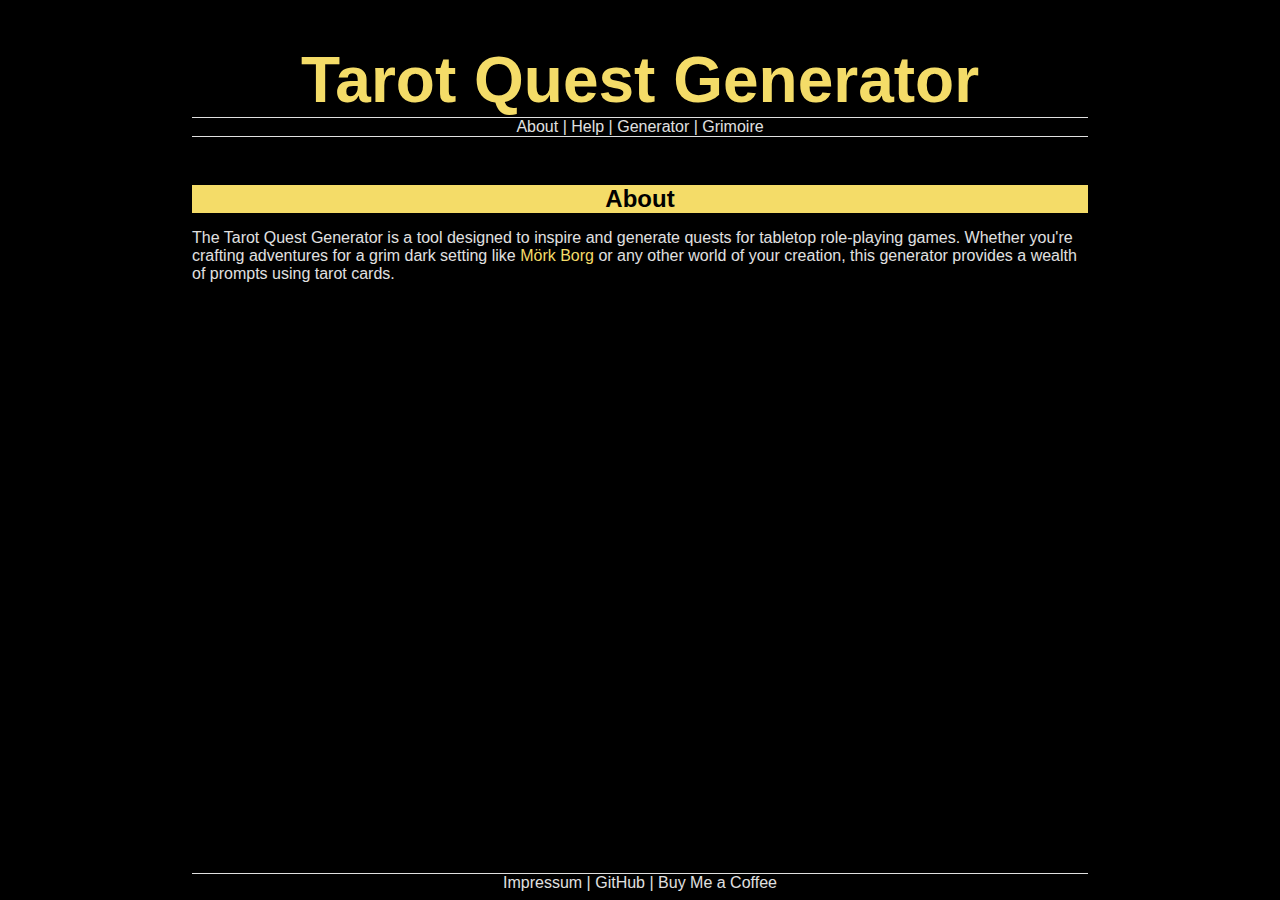
==== about.html @ 07b71b4a "feat: added a new nav-bar to the top of the side" ====
<!DOCTYPE html>
<html lang="en">

<head>
    <meta charset="UTF-8" />
    <meta name="viewport" content="width=device-width, initial-scale=1.0" />
    <title>About & Help</title>
    <link href="styles.css" rel="stylesheet" />
    <link href="sub.css" rel="stylesheet" />
    <link href="https://fonts.cdnfonts.com/css/chomsky" rel="stylesheet" />
    <link href="https://fonts.cdnfonts.com/css/calling-code" rel="stylesheet" />
</head>

<body>
    <header>
        <a href="index.html">
            <h1>Tarot Quest Generator</h1>
        </a>

        <div id="header-links">
            <a href="about.html">About</a> |
            <a href="help.html">Help</a> |
            <a href="index.html">Generator</a> |
            <a href="grimoire.html">Grimoire</a>
        </div>
    </header>

    <main>
        <h2>About</h2>
        <section>
            <!-- <h3>About the Tarot Quest Generator</h3> -->
            <p>The Tarot Quest Generator is a tool designed to inspire and generate quests for tabletop role-playing
                games. Whether you're crafting adventures for a grim dark setting like <a href="https://morkborg.com"
                    class="text-link">Mörk Borg</a> or any other world of
                your creation, this generator provides a wealth of prompts using tarot cards.</p>
        </section>
    </main>

    <footer id="footer">
        <div id="footer-links">
            <a href="impressum.html">Impressum</a> |
            <a href="https://github.com/lkrimphove/tarot-quest-generator">GitHub</a> |
            <a href="https://buymeacoffee.com/lkrimphove">Buy Me a Coffee</a>
        </div>
    </footer>
</body>

</html>
---- styles.css ----
body {
  font-family: "Calling Code", sans-serif;
  font-style: normal;
  background-color: #000000;
  color: #e0e0e0;
  display: flex;
  flex-direction: column;
  min-height: 100vh;
  margin: 0;
  padding: 0;
}

h1 {
  font-family: "Chomsky", sans-serif;
  text-align: center;
  font-size: 64px;
  color:  #f4dc68;
  margin-bottom: 0rem;
}

h2 {
  margin: 0 0 0 0;
  color: #000000;
  background-color: #f4dc68;
  font-family: "Chomsky", sans-serif;
  text-align: center;
}

h3 {
  margin: 0 0 0 0;
  color: #000000;
  background-color: #f4dc68;
  font-family: "Calling Code", sans-serif;
  text-align: center;
}

.invisible {
  display: none;
}

.button {
  font-family: "Calling Code", sans-serif;
  cursor: pointer;
  background-color: #e0e0e0;
  color: #000000;
  margin: 4px;
}

#controls {
  display: flex;
  flex-direction: column;
  align-items: center;
  padding-bottom: 32px;
}

#controls .checkbox {
  cursor: pointer;
  accent-color: #f4dc68;
}

#controls .button {
  margin-top: 16px;
}

.button:hover {
  background-color: #f4dc68;
}

#questDisplay {
  border-left: 1px solid #e0e0e0;
  border-right: 1px solid #e0e0e0;
  display: grid;
  grid-template-columns: 1fr 1fr 1fr 1fr 1fr;
  margin: 0 5% 0 5%;
}

#questDisplay .card {
  border-left: 1px solid #e0e0e0;
  border-right: 1px solid #e0e0e0;
  padding: 16px;
  display: grid;
  grid-row: span 5;
  grid-template-rows: subgrid;
}

#questDisplay p {
  font-style: normal;
}

#questDisplay .card-image {
  width: 60%;
  height: auto;
  border-radius: 8px;
  border: 1px solid #e0e0e0;
  display: block;
  margin: 16px auto 16px auto;
}

#questDisplay .card-image.reversed {
  transform: rotate(180deg);
}

#questDisplay .card-controls {
  display: flex;
  justify-content: center;
}

@media only screen and (max-width: 950px) {
  #questDisplay {
    border-left: none;
    border-right: none;
    display: block;
    max-width: 56rem;
  }

  #questDisplay .card {
    border-left: none;
    border-right: none;
    border-top: 2px solid #e0e0e0;
  }
}

#header-links {
  text-align: center;
  max-width: 56rem;
  margin: 0 auto 2rem auto;
  border-top: 1px solid #e0e0e0;
  border-bottom: 1px solid #e0e0e0;
}

#footer {
  color: #e0e0e0;
  width: 100%;
  text-align: center;
  margin-top: auto;
}

#footer-links {
  max-width: 56rem;
  margin: 1rem auto 0.5rem auto;
  border-top: 1px solid #e0e0e0;
}

a {
  color: #e0e0e0;
  text-decoration: none;
  font-family: "Calling Code", sans-serif;
  font-size: 16px;
}

a:hover {
  color: #f4dc68;
}

.text-link {
  color: #f4dc68;
}

.text-link:hover {
  color: #e0e0e0;
}
---- sub.css ----
body {
  max-width: 56rem;
  margin: auto;
}

h2 {
  margin: 1rem 0 1rem 0;
}

h3 {
  margin: 1rem 0 1rem 0;
}

section {
  margin-bottom: 2rem;
}
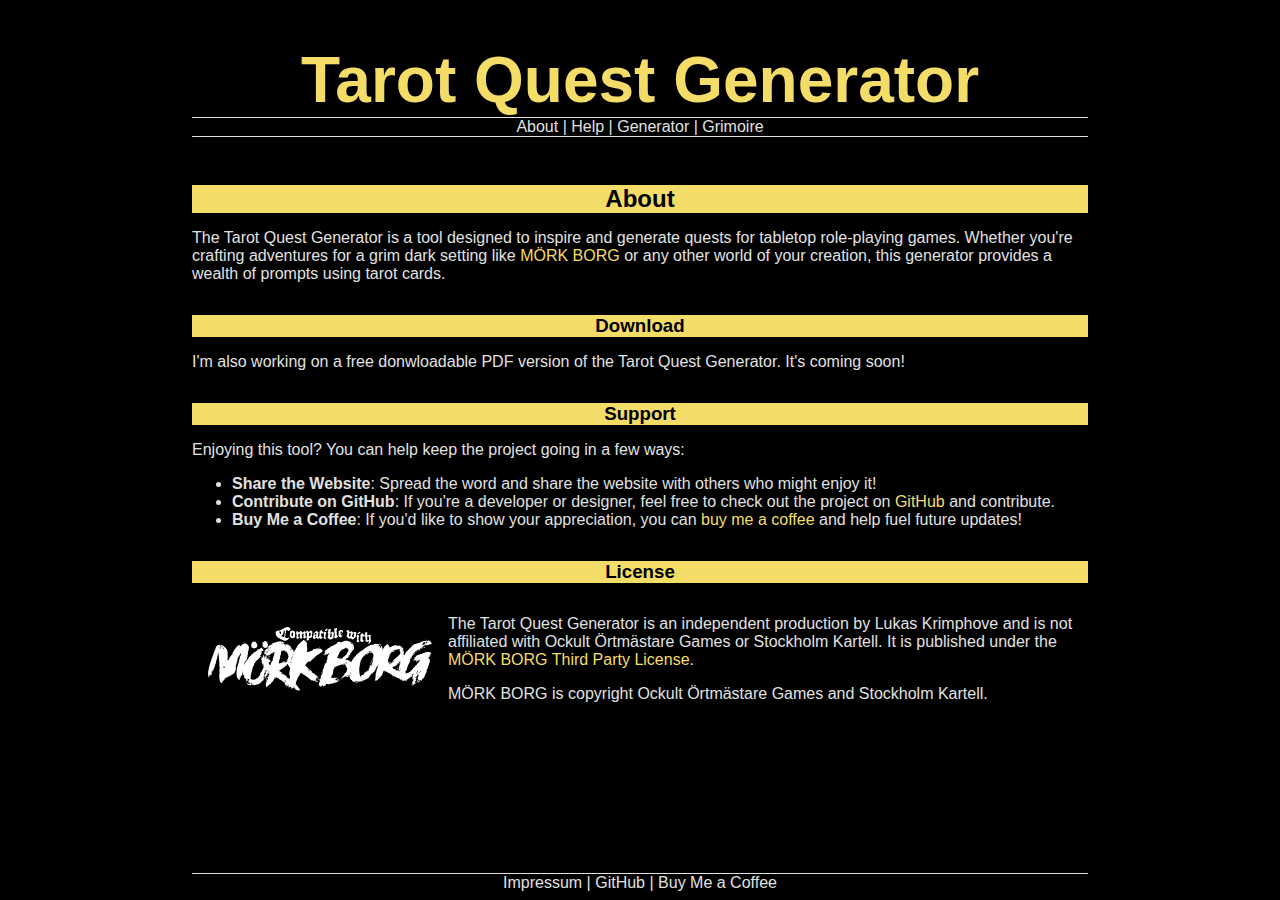
==== commit 46f357b4: "added MORK BORG third party license and license information" ====
--- a/about.html
+++ b/about.html
@@ -28,19 +28,53 @@
     <main>
         <h2>About</h2>
         <section>
-            <!-- <h3>About the Tarot Quest Generator</h3> -->
             <p>The Tarot Quest Generator is a tool designed to inspire and generate quests for tabletop role-playing
-                games. Whether you're crafting adventures for a grim dark setting like <a href="https://morkborg.com"
-                    class="text-link">Mörk Borg</a> or any other world of
-                your creation, this generator provides a wealth of prompts using tarot cards.</p>
+                games. Whether you're crafting adventures for a grim dark setting like
+                <a href="https://morkborg.com" class="text-link">MÖRK BORG</a> or any other world of
+                your creation, this generator provides a wealth of prompts using tarot cards.
+            </p>
+        </section>
+        <section>
+            <h3>Download</h3>
+            <p>I'm also working on a free donwloadable PDF version of the Tarot Quest Generator. It's coming soon!</p>
+        </section>
+        <section>
+            <h3>Support</h3>
+            <p>Enjoying this tool? You can help keep the project going in a few ways:</p>
+            <ul>
+                <li><strong>Share the Website</strong>: Spread the word and share the website with others who might
+                    enjoy it!</li>
+                <li><strong>Contribute on GitHub</strong>: If you're a developer or designer, feel free to check out the
+                    project on <a href="https://github.com/lkrimphove/tarot-quest-generator" target="_blank"
+                        class="text-link">GitHub</a>
+                    and contribute.</li>
+                <li><strong>Buy Me a Coffee</strong>: If you'd like to show your appreciation, you can <a
+                        href="https://buymeacoffee.com/lkrimphove" target="_blank" class="text-link">buy me a coffee</a>
+                    and help fuel
+                    future updates!</li>
+            </ul>
+        </section>
+        <section>
+            <h3>License</h3>
+            <div class="mb-license">
+                <img src="assets/cards/CompWith_MORKBORG_horiz.svg" alt="Compatible WIth Mörk Borg" class="mb-logo" />
+                <div>
+                    <p>The Tarot Quest Generator is an independent production by Lukas Krimphove and is not affiliated
+                        with
+                        Ockult Örtmästare Games or Stockholm Kartell. It is published under the
+                        <a href="https://morkborg.com/license/" class="text-link">MÖRK BORG Third Party License</a>.
+                    </p>
+                    <p>MÖRK BORG is copyright Ockult Örtmästare Games and Stockholm Kartell. </p>
+                </div>
+            </div>
         </section>
     </main>
 
     <footer id="footer">
         <div id="footer-links">
             <a href="impressum.html">Impressum</a> |
-            <a href="https://github.com/lkrimphove/tarot-quest-generator">GitHub</a> |
-            <a href="https://buymeacoffee.com/lkrimphove">Buy Me a Coffee</a>
+            <a href="https://github.com/lkrimphove/tarot-quest-generator" target="_blank">GitHub</a> |
+            <a href="https://buymeacoffee.com/lkrimphove" target="_blank">Buy Me a Coffee</a>
         </div>
     </footer>
 </body>
--- a/styles.css
+++ b/styles.css
@@ -14,7 +14,7 @@
   font-family: "Chomsky", sans-serif;
   text-align: center;
   font-size: 64px;
-  color:  #f4dc68;
+  color: #f4dc68;
   margin-bottom: 0rem;
 }
 
@@ -38,6 +38,10 @@
   display: none;
 }
 
+.pointable {
+  cursor: pointer;
+}
+
 .button {
   font-family: "Calling Code", sans-serif;
   cursor: pointer;
@@ -50,7 +54,7 @@
   display: flex;
   flex-direction: column;
   align-items: center;
-  padding-bottom: 32px;
+  padding-bottom: 24px;
 }
 
 #controls .checkbox {
@@ -87,19 +91,6 @@
   font-style: normal;
 }
 
-#questDisplay .card-image {
-  width: 60%;
-  height: auto;
-  border-radius: 8px;
-  border: 1px solid #e0e0e0;
-  display: block;
-  margin: 16px auto 16px auto;
-}
-
-#questDisplay .card-image.reversed {
-  transform: rotate(180deg);
-}
-
 #questDisplay .card-controls {
   display: flex;
   justify-content: center;
@@ -158,4 +149,59 @@
 
 .text-link:hover {
   color: #e0e0e0;
+}
+
+#card-grid {
+  display: grid;
+  grid-template-columns: 1fr 1fr 1fr;
+}
+
+@media only screen and (max-width: 500px) {
+  #card-grid {
+    display: grid;
+    grid-template-columns: 1fr;
+  }
+}
+
+.card-image {
+  width: 60%;
+  max-width: 180px;
+  height: auto;
+  border-radius: 8px;
+  border: 1px solid #e0e0e0;
+  display: block;
+  margin: 16px auto 16px auto;
+}
+
+.card-image.reversed {
+  transform: rotate(180deg);
+}
+
+.card-image.pointable {
+  cursor: pointer;
+  transition: transform 0.2s ease;
+}
+
+.card-image.pointable:hover {
+  transform: scale(1.05);
+  border: 1px solid #ccc;
+}
+
+.card-image.reversed.pointable:hover {
+  transform: rotate(180deg) scale(1.05);
+}
+
+.card-meaning-group li {
+  margin-bottom: 16px;
+}
+
+.mb-logo {
+  filter: invert(1);
+  max-width: 25%;
+  padding: 16px;
+  margin: auto;
+}
+
+.mb-license {
+  display: flex;
 }